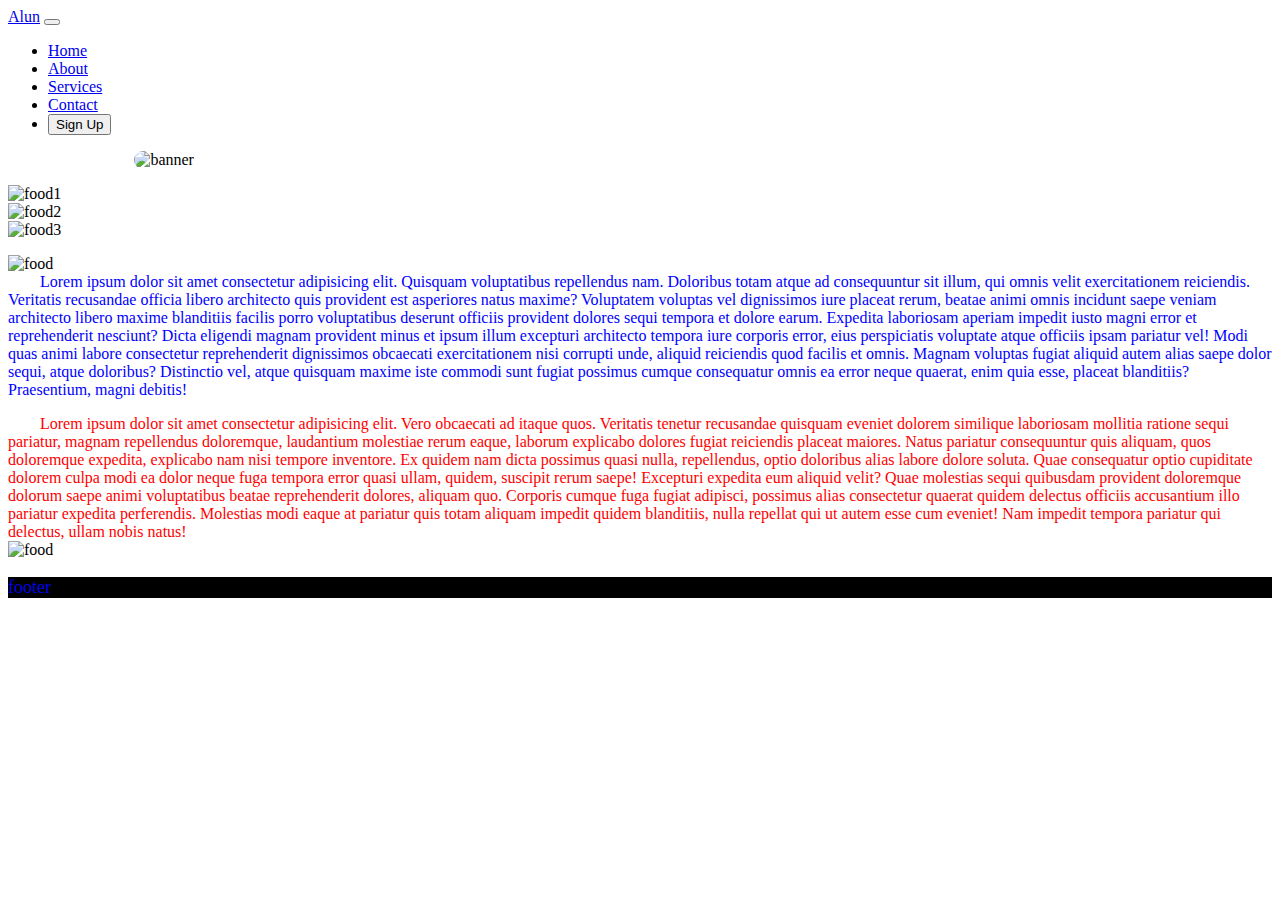
==== html-patipan/index.html @ ec94059e "add new folder" ====
<!DOCTYPE html>
<html lang="en">
<head>
    <meta charset="UTF-8">
    <meta http-equiv="X-UA-Compatible" content="IE=edge">
    <meta name="viewport" content="width=device-width, initial-scale=1.0">
    <link href="https://cdn.jsdelivr.net/npm/bootstrap@5.0.2/dist/css/bootstrap.min.css" rel="stylesheet" integrity="sha384-EVSTQN3/azprG1Anm3QDgpJLIm9Nao0Yz1ztcQTwFspd3yD65VohhpuuCOmLASjC" crossorigin="anonymous">
    <title> ร้านอรุณกลการ </title>   
    <link rel="stylesheet" type="text/css" href="main.css">
</head>
<body>  
  <script src="https://cdn.jsdelivr.net/npm/bootstrap@5.1.3/dist/js/bootstrap.bundle.min.js" integrity="sha384-ka7Sk0Gln4gmtz2MlQnikT1wXgYsOg+OMhuP+IlRH9sENBO0LRn5q+8nbTov4+1p" crossorigin="anonymous"></script>
    <nav class="navbar navbar-expand-lg navbar-light bg-light">
      <div class="container">
        <a href="#" class="navbar-brand">Alun</a>
        <button class="navbar-toggler" type="button" data-toggle="collapse" data-target="#navbarToggler">
          <span class="navbar-toggler-icon"></span>
        </button>

        <div class="collapse navbar-collapse" id="navbarToggler">
          <ul class=" navbar-nav ml-auto mb-2 mb-lg-0">
            <li class="nav-item">
              <a href="#" class="nav-link active" aria-current="page">Home</a>
            </li>
            <li class="nav-item">
              <a href="#" class="nav-link active">About</a>
            </li>
            <li class="nav-item">
              <a href="#" class="nav-link active">Services</a>
            </li>
            <li class="nav-item">
              <a href="#" class="nav-link active">Contact</a>
            </li>
            <li class="nav-item">
              <button class="btn btn-outline-success" type="submit">Sign Up</button>
            </li>
          </ul>
        </div>

      </div>
    </nav>
    <div class="banner">
      <img src="https://static.vecteezy.com/system/resources/thumbnails/003/123/897/small/food-banner-template-free-vector.jpg" class="img-fluid" alt="banner" id="img-banner">
    </div>
    <div class="container" id="detail">
      <div class="row">
        <div class="col">
          <img src="https://static.freelancebay.com/portfolios/attachment/2019/6/1000x1000xinside/1559911722000-10469616-prs8nv9rtiyee4bkld54.jpg" alt="food1" class="img-fluid">
        </div>
        <div class="col">
          <img src="https://res.cloudinary.com/hz3gmuqw6/image/upload/c_fill,q_60,w_750/food-trends-2021-phprMLwAP" alt="food2" class="img-fluid">
        </div>
        <div class="col">
          <img src="https://i.guim.co.uk/img/media/a6795e6f75daa968c1154d4acedc091599c98474/0_299_4973_2984/master/4973.jpg?width=1200&quality=85&auto=format&fit=max&s=b641084777d2dedffc4dc6523078514d" alt="food3" class="img-fluid" id="pic-example">
        </div>
      </div>
    </div>
    <div class="container" id="detail">
      <div class="row">
        <div class="col">
          <img src="https://upload.wikimedia.org/wikipedia/commons/thumb/b/b9/HaluskyzoZiaru.JPG/320px-HaluskyzoZiaru.JPG" alt="food" class="img-fluid" id="pic-detail1">
        </div>
        <div class="col" id="text1">
          Lorem ipsum dolor sit amet consectetur adipisicing elit. Quisquam voluptatibus repellendus nam. Doloribus totam atque ad consequuntur sit illum, qui omnis velit exercitationem reiciendis. Veritatis recusandae officia libero architecto quis provident est asperiores natus maxime? Voluptatem voluptas vel dignissimos iure placeat rerum, beatae animi omnis incidunt saepe veniam architecto libero maxime blanditiis facilis porro voluptatibus deserunt officiis provident dolores sequi tempora et dolore earum. Expedita laboriosam aperiam impedit iusto magni error et reprehenderit nesciunt? Dicta eligendi magnam provident minus et ipsum illum excepturi architecto tempora iure corporis error, eius perspiciatis voluptate atque officiis ipsam pariatur vel! Modi quas animi labore consectetur reprehenderit dignissimos obcaecati exercitationem nisi corrupti unde, aliquid reiciendis quod facilis et omnis. Magnam voluptas fugiat aliquid autem alias saepe dolor sequi, atque doloribus? Distinctio vel, atque quisquam maxime iste commodi sunt fugiat possimus cumque consequatur omnis ea error neque quaerat, enim quia esse, placeat blanditiis? Praesentium, magni debitis!</div>
        </div>
      </div>
    </div>
    <div class="container" id="detail2">
      <div class="row">
        <div class="col" id="text2">
          Lorem ipsum dolor sit amet consectetur adipisicing elit. Vero obcaecati ad itaque quos. Veritatis tenetur recusandae quisquam eveniet dolorem similique laboriosam mollitia ratione sequi pariatur, magnam repellendus doloremque, laudantium molestiae rerum eaque, laborum explicabo dolores fugiat reiciendis placeat maiores. Natus pariatur consequuntur quis aliquam, quos doloremque expedita, explicabo nam nisi tempore inventore. Ex quidem nam dicta possimus quasi nulla, repellendus, optio doloribus alias labore dolore soluta. Quae consequatur optio cupiditate dolorem culpa modi ea dolor neque fuga tempora error quasi ullam, quidem, suscipit rerum saepe! Excepturi expedita eum aliquid velit? Quae molestias sequi quibusdam provident doloremque dolorum saepe animi voluptatibus beatae reprehenderit dolores, aliquam quo. Corporis cumque fuga fugiat adipisci, possimus alias consectetur quaerat quidem delectus officiis accusantium illo pariatur expedita perferendis. Molestias modi eaque at pariatur quis totam aliquam impedit quidem blanditiis, nulla repellat qui ut autem esse cum eveniet! Nam impedit tempora pariatur qui delectus, ullam nobis natus!
        </div>
        <div class="col">
          <img src="https://food.fnr.sndimg.com/content/dam/images/food/fullset/2017/1/9/1/FNK_Worlds-Fare-Authentic-Beef-Pho_s4x3.jpg.rend.hgtvcom.616.462.suffix/1483995794459.jpeg" alt="food" class="img-fluid" id="pic-detail2">
        </div>
      </div>
    </div>
    <div class="text-center" id="footer">
      <a href="index.html" style="text-decoration: none;">footer</a>
    </div> 
</body>
</html>
---- html-patipan/main.css ----
.banner{
    display: flex;
    justify-content: center;
    width: 100%;
    height: 40%;
    border-color: red;
}

#img-banner{
    width: 80%;
    height: 100%;
    border-color: red;
    border-radius: 10px;
}

.img_banner{
    width: 80%;
    height: 80%;
}

#size{
    width: 100%;
    height: 100%;
}

#pic-example{
    width: 100%; 
    height: 100%;
}

#bg-color{
    background-color: #0d6efd;
}

#colomn{
    width:50%;
    height:auto;
}

#detail{
    margin-top: 1em;
}

#pic-detail1{
    width: 100%; 
    height: 100%;
}

#text1{
    color:blue; 
    text-indent: 2em;
}

#detail2{
    margin-top: 1em;
}

#text2{
    color:red; 
    text-indent: 2em;
}

#pic-detail2{
    width: 100%; 
    height: 100%;
}

#footer{
    background: #000; 
    font-size: large;
    margin-top: 1em;
}
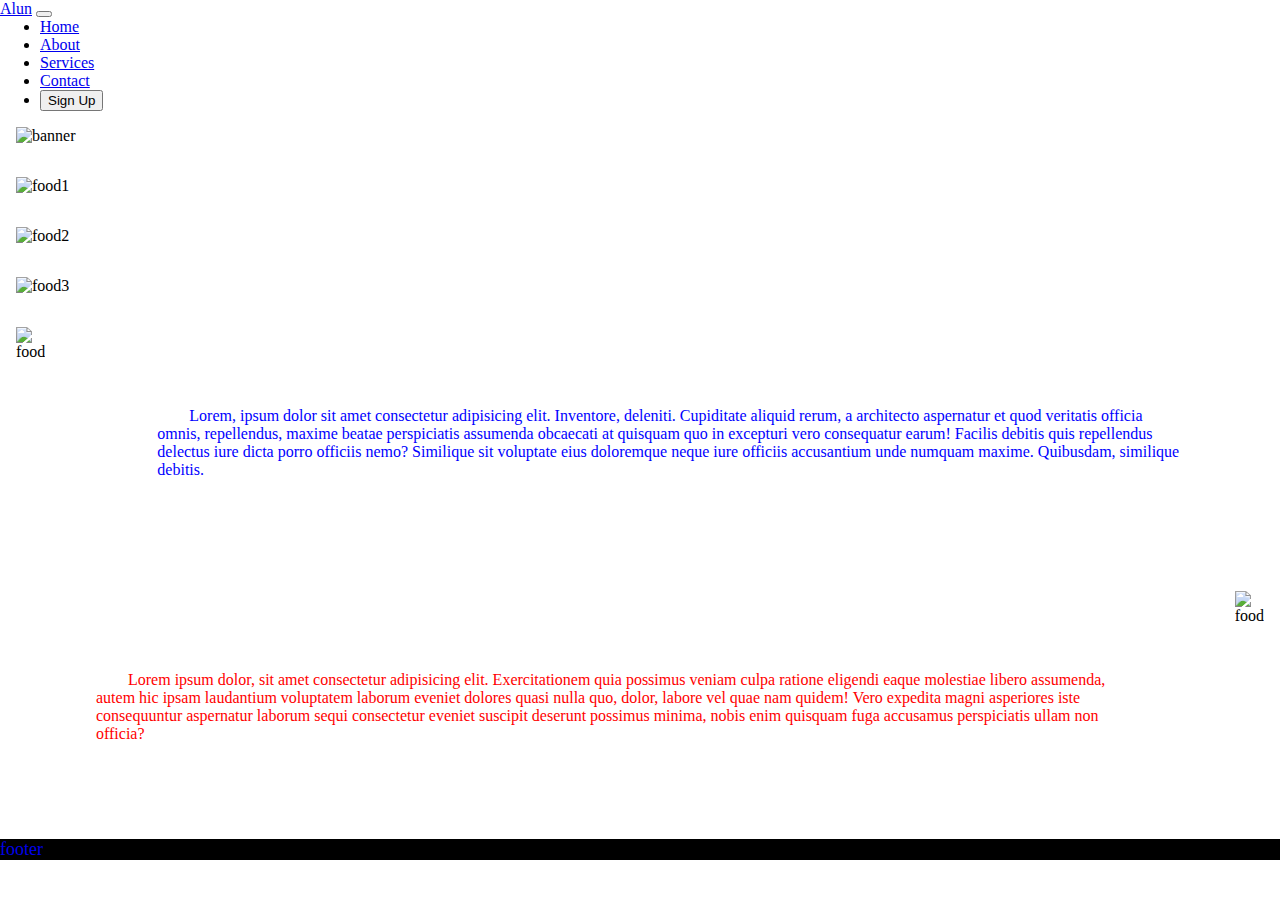
==== commit c3fa89e9: "change code" ====
--- a/html-patipan/index.html
+++ b/html-patipan/index.html
@@ -42,41 +42,48 @@
     <div class="banner">
       <img src="https://static.vecteezy.com/system/resources/thumbnails/003/123/897/small/food-banner-template-free-vector.jpg" class="img-fluid" alt="banner" id="img-banner">
     </div>
-    <div class="container" id="detail">
-      <div class="row">
-        <div class="col">
-          <img src="https://static.freelancebay.com/portfolios/attachment/2019/6/1000x1000xinside/1559911722000-10469616-prs8nv9rtiyee4bkld54.jpg" alt="food1" class="img-fluid">
+
+    <!--image-->
+    <div class="container">
+      <div class="row id="detail">
+        <div class="col-lg-4">
+          <img src="https://static.freelancebay.com/portfolios/attachment/2019/6/1000x1000xinside/1559911722000-10469616-prs8nv9rtiyee4bkld54.jpg" alt="food1" class="img-fluid" id="pic-example">
         </div>
-        <div class="col">
-          <img src="https://res.cloudinary.com/hz3gmuqw6/image/upload/c_fill,q_60,w_750/food-trends-2021-phprMLwAP" alt="food2" class="img-fluid">
+        <div class="col-lg-4">
+            <img src="https://res.cloudinary.com/hz3gmuqw6/image/upload/c_fill,q_60,w_750/food-trends-2021-phprMLwAP" alt="food2" class="img-fluid" id="pic-example">
         </div>
-        <div class="col">
-          <img src="https://i.guim.co.uk/img/media/a6795e6f75daa968c1154d4acedc091599c98474/0_299_4973_2984/master/4973.jpg?width=1200&quality=85&auto=format&fit=max&s=b641084777d2dedffc4dc6523078514d" alt="food3" class="img-fluid" id="pic-example">
+        <div class="col-lg-4">
+            <img src="https://i.guim.co.uk/img/media/a6795e6f75daa968c1154d4acedc091599c98474/0_299_4973_2984/master/4973.jpg?width=1200&quality=85&auto=format&fit=max&s=b641084777d2dedffc4dc6523078514d" alt="food3" class="img-fluid" id="pic-example">
         </div>
       </div>
     </div>
-    <div class="container" id="detail">
-      <div class="row">
-        <div class="col">
+
+    <!--detail-->
+      <div class="row" id="detail">
+        <div class="col-lg-6">
           <img src="https://upload.wikimedia.org/wikipedia/commons/thumb/b/b9/HaluskyzoZiaru.JPG/320px-HaluskyzoZiaru.JPG" alt="food" class="img-fluid" id="pic-detail1">
         </div>
-        <div class="col" id="text1">
-          Lorem ipsum dolor sit amet consectetur adipisicing elit. Quisquam voluptatibus repellendus nam. Doloribus totam atque ad consequuntur sit illum, qui omnis velit exercitationem reiciendis. Veritatis recusandae officia libero architecto quis provident est asperiores natus maxime? Voluptatem voluptas vel dignissimos iure placeat rerum, beatae animi omnis incidunt saepe veniam architecto libero maxime blanditiis facilis porro voluptatibus deserunt officiis provident dolores sequi tempora et dolore earum. Expedita laboriosam aperiam impedit iusto magni error et reprehenderit nesciunt? Dicta eligendi magnam provident minus et ipsum illum excepturi architecto tempora iure corporis error, eius perspiciatis voluptate atque officiis ipsam pariatur vel! Modi quas animi labore consectetur reprehenderit dignissimos obcaecati exercitationem nisi corrupti unde, aliquid reiciendis quod facilis et omnis. Magnam voluptas fugiat aliquid autem alias saepe dolor sequi, atque doloribus? Distinctio vel, atque quisquam maxime iste commodi sunt fugiat possimus cumque consequatur omnis ea error neque quaerat, enim quia esse, placeat blanditiis? Praesentium, magni debitis!</div>
+        <div class="col-lg-6 " id="text1">
+          Lorem, ipsum dolor sit amet consectetur adipisicing elit. Inventore, deleniti. Cupiditate aliquid rerum, a architecto aspernatur et quod veritatis officia omnis, repellendus, maxime beatae perspiciatis assumenda obcaecati at quisquam quo in excepturi vero consequatur earum! Facilis debitis quis repellendus delectus iure dicta porro officiis nemo? Similique sit voluptate eius doloremque neque iure officiis accusantium unde numquam maxime. Quibusdam, similique debitis.
         </div>
       </div>
     </div>
-    <div class="container" id="detail2">
-      <div class="row">
-        <div class="col" id="text2">
-          Lorem ipsum dolor sit amet consectetur adipisicing elit. Vero obcaecati ad itaque quos. Veritatis tenetur recusandae quisquam eveniet dolorem similique laboriosam mollitia ratione sequi pariatur, magnam repellendus doloremque, laudantium molestiae rerum eaque, laborum explicabo dolores fugiat reiciendis placeat maiores. Natus pariatur consequuntur quis aliquam, quos doloremque expedita, explicabo nam nisi tempore inventore. Ex quidem nam dicta possimus quasi nulla, repellendus, optio doloribus alias labore dolore soluta. Quae consequatur optio cupiditate dolorem culpa modi ea dolor neque fuga tempora error quasi ullam, quidem, suscipit rerum saepe! Excepturi expedita eum aliquid velit? Quae molestias sequi quibusdam provident doloremque dolorum saepe animi voluptatibus beatae reprehenderit dolores, aliquam quo. Corporis cumque fuga fugiat adipisci, possimus alias consectetur quaerat quidem delectus officiis accusantium illo pariatur expedita perferendis. Molestias modi eaque at pariatur quis totam aliquam impedit quidem blanditiis, nulla repellat qui ut autem esse cum eveniet! Nam impedit tempora pariatur qui delectus, ullam nobis natus!
+
+    <!--detail2-->
+      <div class="row" id="detail2">
+        <div class="col-lg-6">
+          <img src="https://food.fnr.sndimg.com/content/dam/images/food/fullset/2017/1/9/1/FNK_Worlds-Fare-Authentic-Beef-Pho_s4x3.jpg.rend.hgtvcom.616.462.suffix/1483995794459.jpeg" alt="food" class="img-fluid" id="pic-detail2">
         </div>
-        <div class="col">
-          <img src="https://food.fnr.sndimg.com/content/dam/images/food/fullset/2017/1/9/1/FNK_Worlds-Fare-Authentic-Beef-Pho_s4x3.jpg.rend.hgtvcom.616.462.suffix/1483995794459.jpeg" alt="food" class="img-fluid" id="pic-detail2">
+        <div class="col-lg-6" id="text2">
+          Lorem ipsum dolor, sit amet consectetur adipisicing elit. Exercitationem quia possimus veniam culpa ratione eligendi eaque molestiae libero assumenda, autem hic ipsam laudantium voluptatem laborum eveniet dolores quasi nulla quo, dolor, labore vel quae nam quidem! Vero expedita magni asperiores iste consequuntur aspernatur laborum sequi consectetur eveniet suscipit deserunt possimus minima, nobis enim quisquam fuga accusamus perspiciatis ullam non officia?
         </div>
       </div>
     </div>
+
+    <!--footer-->
     <div class="text-center" id="footer">
       <a href="index.html" style="text-decoration: none;">footer</a>
-    </div> 
+    </div>
+
 </body>
 </html>--- a/html-patipan/main.css
+++ b/html-patipan/main.css
@@ -1,16 +1,20 @@
+*{
+    margin: 0rem;
+}
+
 .banner{
     display: flex;
     justify-content: center;
     width: 100%;
     height: 40%;
-    border-color: red;
 }
 
 #img-banner{
-    width: 80%;
+    width: 100%;
     height: 100%;
+    padding: 1rem;
     border-color: red;
-    border-radius: 10px;
+    border-radius: 20%;
 }
 
 .img_banner{
@@ -18,14 +22,18 @@
     height: 80%;
 }
 
-#size{
-    width: 100%;
-    height: 100%;
+#detail_img{
+    display: flex;
+    justify-content: center;
+    width: 80%;
+    height: 80%;
 }
 
 #pic-example{
     width: 100%; 
     height: 100%;
+    border-radius: 10%;
+    padding: 1rem;
 }
 
 #bg-color{
@@ -38,29 +46,40 @@
 }
 
 #detail{
-    margin-top: 1em;
+    margin-top: 0em;
+    display: flex;
+    justify-content: center;
 }
 
 #pic-detail1{
+    padding: 1rem 1rem;
     width: 100%; 
     height: 100%;
 }
 
 #text1{
-    color:blue; 
-    text-indent: 2em;
+    color:blue;
+    display:flex;
+    justify-content: center; 
+    text-indent: 2rem;
+    padding: 6rem;
 }
 
 #detail2{
-    margin-top: 1em;
+    margin-top: 0rem;
+    display: flex;
+    flex-direction: row-reverse;
+    justify-content: center;
 }
 
 #text2{
     color:red; 
-    text-indent: 2em;
+    text-indent: 2rem;
+    padding: 6rem;
 }
 
 #pic-detail2{
+    padding: 1rem 1rem;
     width: 100%; 
     height: 100%;
 }
@@ -68,6 +87,29 @@
 #footer{
     background: #000; 
     font-size: large;
-    margin-top: 1em;
+    margin-top: 0em;
 }
 
+
+@media screen and (max-width: 991px) {
+    #text1{
+        color:blue;
+        display:flex;
+        justify-content: center; 
+        text-indent: 2rem;
+        padding: 0rem 4rem ;
+    }
+
+    #text2{
+        color:red; 
+        text-indent: 2rem;
+        padding: 0rem 4rem ;
+    }
+
+    #footer{
+        background: #000; 
+        font-size: large;
+        margin-top: 1rem;
+    }
+    
+}